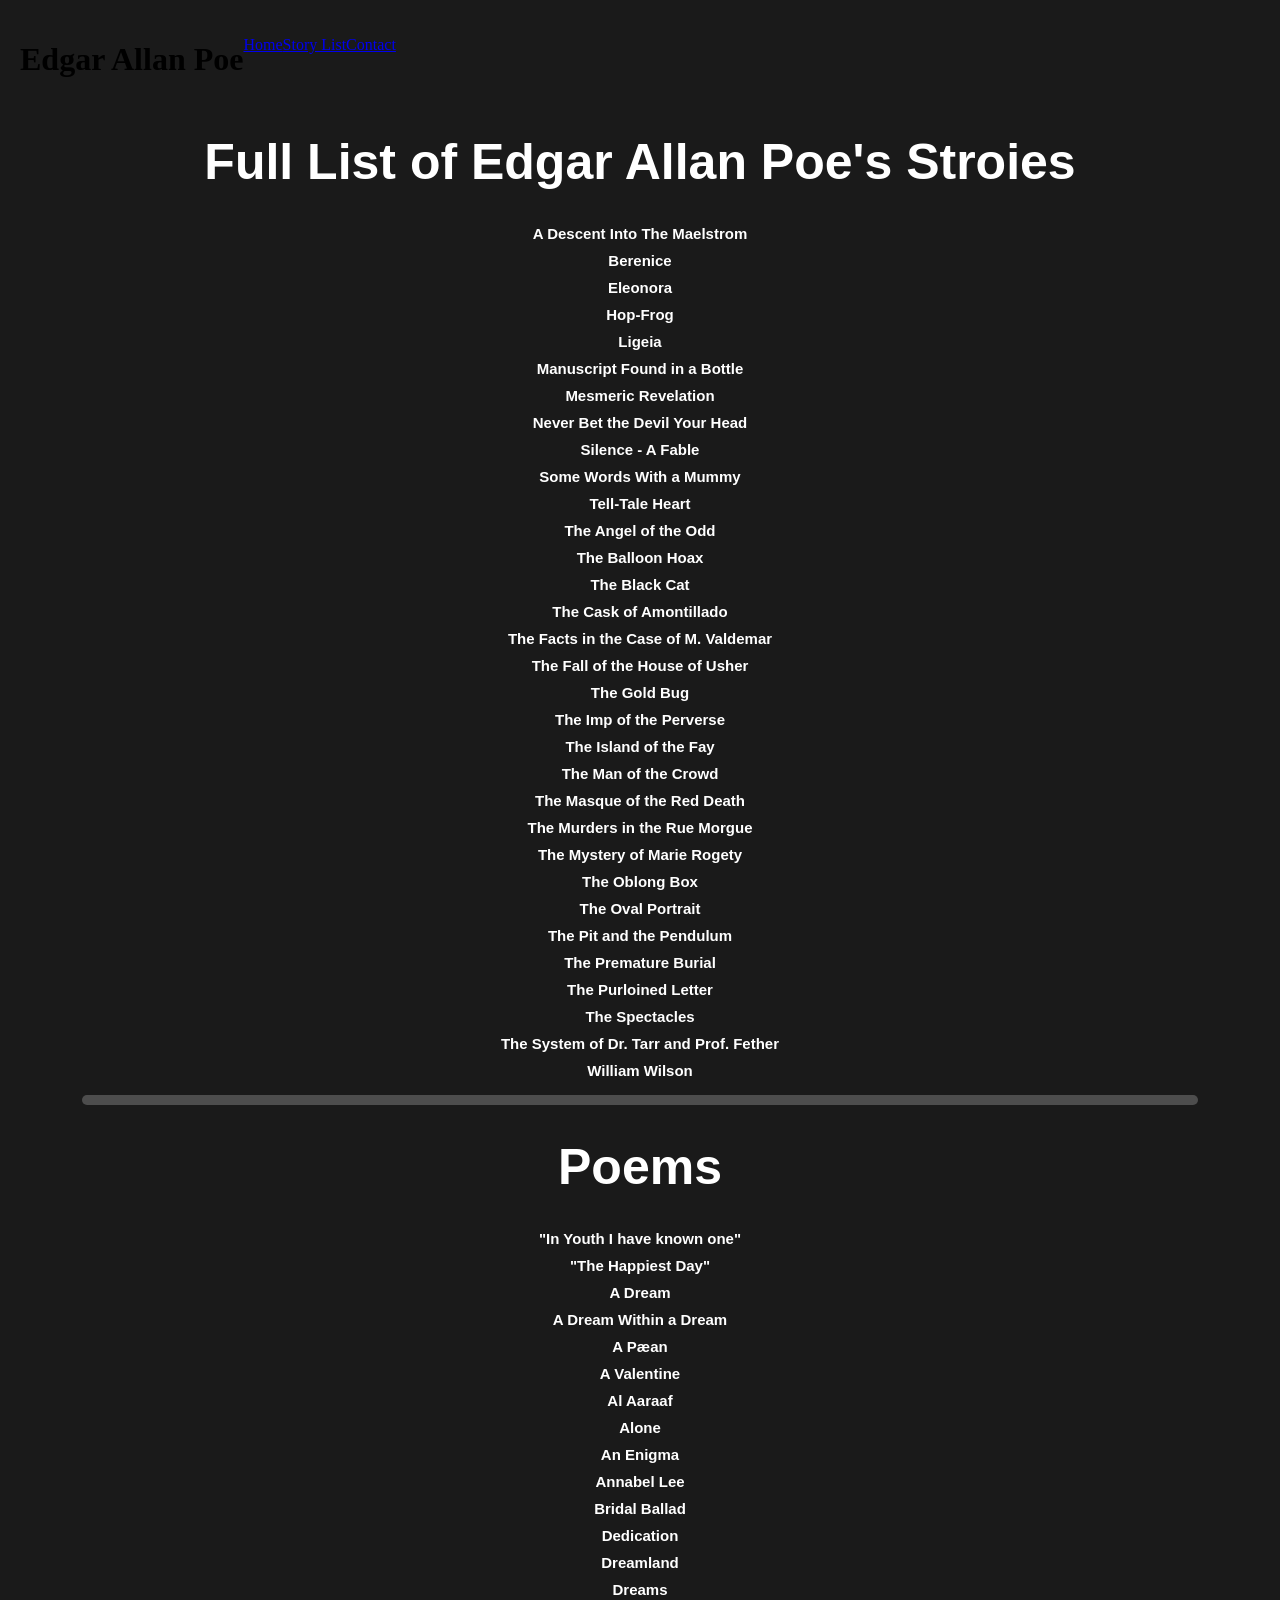
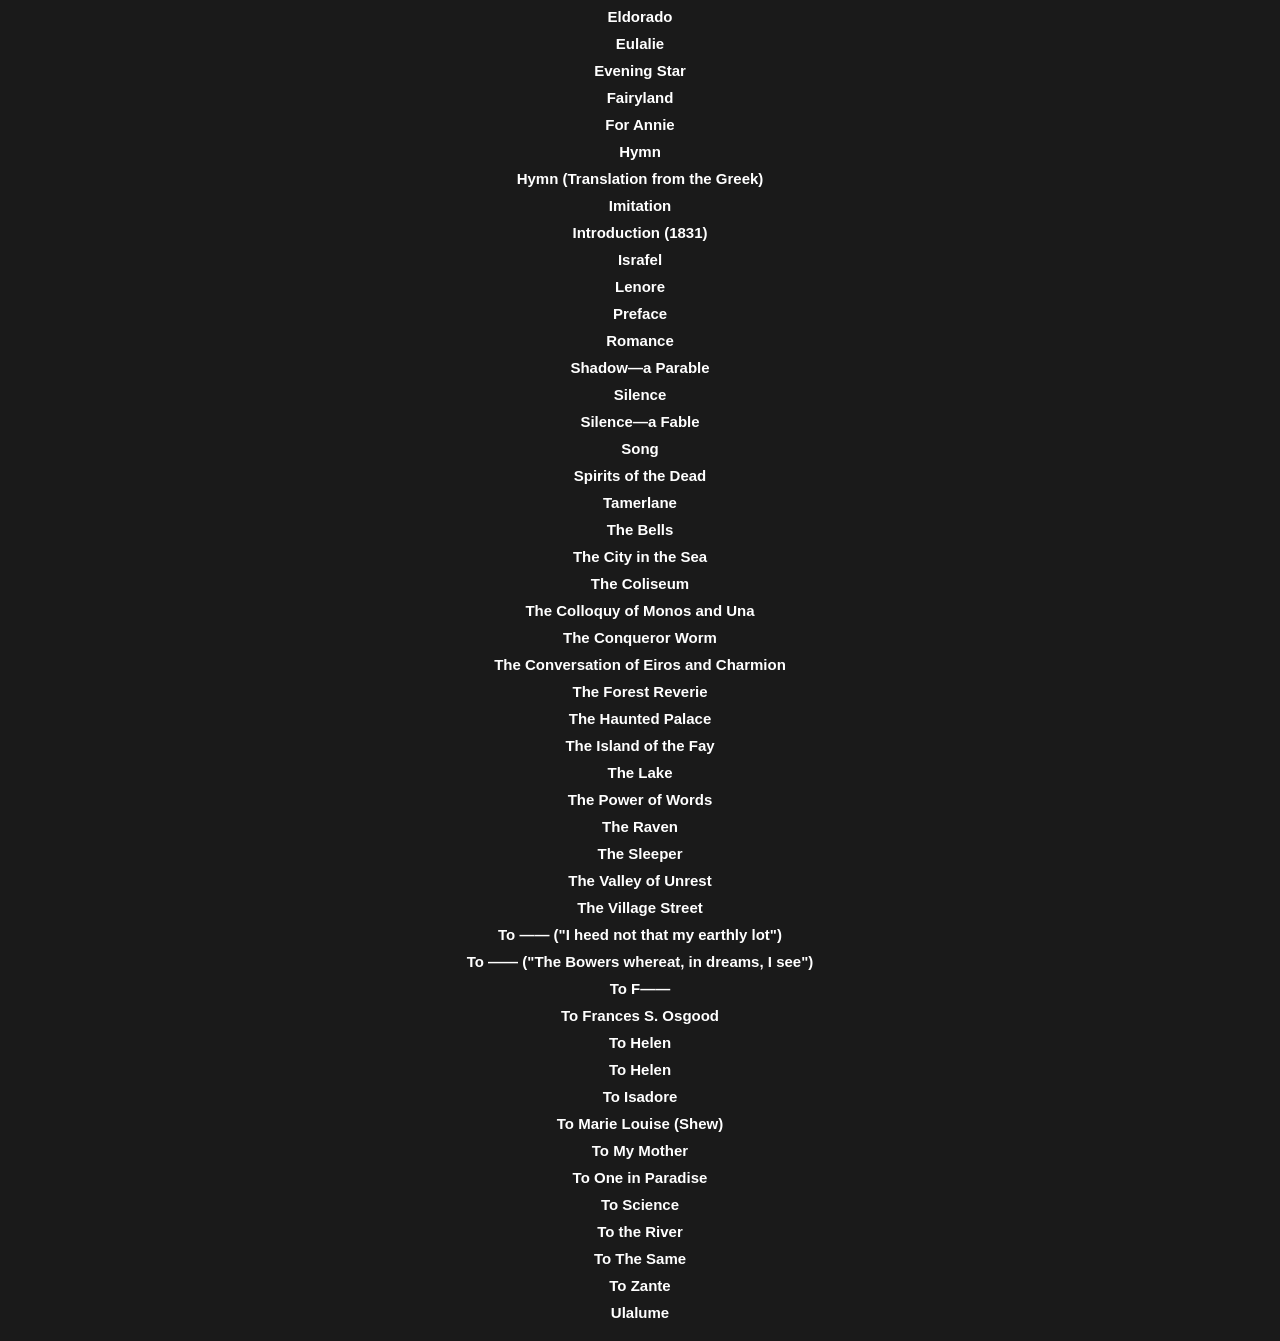
==== stories.html @ 2554495d "Add files via upload" ====
<!DOCTYPE html>
    <html lang="en">
        <head>
            <meta charset="UTF-8">
            <meta name="viewport" content="width=device-width, initial-scale=1.0">
            <title>Edgar Allan Poe - Stories</title>
            <link rel="icon" type="image" href="favicon.png"> <!--dont forget to give credit in footer-->
            <link rel="stylesheet" href="styles1.css">
        </head>
        <body>
            <header>
                <h1>Edgar Allan Poe</h1>
                <p><a href="index.html">Home</a></p>
                <p><a href="stories.html">Story List</a></p>
                <p><a href="contact.html">Contact</a></p>
            </header>

            <main>
                <h1 id="list1">Full List of Edgar Allan Poe's Stroies</h1>
                <ul>
                    <li>A Descent Into The Maelstrom</li>
                    <li>Berenice</li>
                    <li>Eleonora</li>
                    <li>Hop-Frog</li>
                    <li>Ligeia</li>
                    <li>Manuscript Found in a Bottle</li>
                    <li>Mesmeric Revelation</li>
                    <li>Never Bet the Devil Your Head</li>
                    <li>Silence - A Fable</li>
                    <li>Some Words With a Mummy</li>
                    <li>Tell-Tale Heart</li>
                    <li>The Angel of the Odd</li>
                    <li>The Balloon Hoax</li>
                    <li>The Black Cat</li>
                    <li>The Cask of Amontillado</li>
                    <li>The Facts in the Case of M. Valdemar</li>
                    <li>The Fall of the House of Usher</li>
                    <li>The Gold Bug</li>
                    <li>The Imp of the Perverse</li>
                    <li>The Island of the Fay</li>
                    <li>The Man of the Crowd</li>
                    <li>The Masque of the Red Death</li>
                    <li>The Murders in the Rue Morgue</li>
                    <li>The Mystery of Marie Rogety</li>
                    <li>The Oblong Box</li>
                    <li>The Oval Portrait</li>
                    <li>The Pit and the Pendulum</li>
                    <li>The Premature Burial</li>
                    <li>The Purloined Letter</li>
                    <li>The Spectacles</li>
                    <li>The System of Dr. Tarr and Prof. Fether</li>
                    <li>William Wilson</li>
                </ul>

                <hr>

                <h1 id="list2">Poems</h1>

                <div id="poems">
                    <ul>
                        <li>"In Youth I have known one"</li>
                        <li>"The Happiest Day"</li>
                        <li>A Dream</li>
                        <li>A Dream Within a Dream</li>
                        <li>A Pæan</li>
                        <li>A Valentine</li>
                        <li>Al Aaraaf</li>
                        <li>Alone</li>
                        <li>An Enigma</li>
                        <li>Annabel Lee</li>
                        <li>Bridal Ballad</li>
                        <li>Dedication</li>
                        <li>Dreamland</li>
                        <li>Dreams</li>
                        <li>Eldorado</li>
                        <li>Eulalie</li>
                        <li>Evening Star</li>
                        <li>Fairyland</li>
                        <li>For Annie</li>
                        <li>Hymn</li>
                        <li>Hymn (Translation from the Greek)</li>
                        <li>Imitation</li>
                        <li>Introduction (1831)</li>
                        <li>Israfel</li>
                        <li>Lenore</li>
                        <li>Preface</li>
                        <li>Romance</li>
                        <li>Shadow—a Parable</li>
                        <li>Silence</li>
                        <li>Silence—a Fable</li>
                        <li>Song</li>
                        <li>Spirits of the Dead</li>
                        <li>Tamerlane</li>
                        <li>The Bells</li>
                        <li>The City in the Sea</li>
                        <li>The Coliseum</li>
                        <li>The Colloquy of Monos and Una</li>
                        <li>The Conqueror Worm</li>
                        <li>The Conversation of Eiros and Charmion</li>
                        <li>The Forest Reverie</li>
                        <li>The Haunted Palace</li>
                        <li>The Island of the Fay</li>
                        <li>The Lake</li>
                        <li>The Power of Words</li>
                        <li>The Raven</li>
                        <li>The Sleeper</li>
                        <li>The Valley of Unrest</li>
                        <li>The Village Street</li>
                        <li>To —— ("I heed not that my earthly lot")</li>
                        <li>To —— ("The Bowers whereat, in dreams, I see")</li>
                        <li>To F——</li>
                        <li>To Frances S. Osgood</li>
                        <li>To Helen</li>
                        <li>To Helen</li>
                        <li>To Isadore</li>
                        <li>To Marie Louise (Shew)</li>
                        <li>To My Mother</li>
                        <li>To One in Paradise</li>
                        <li>To Science</li>
                        <li>To the River</li>
                        <li>To The Same</li>
                        <li>To Zante</li>
                        <li>Ulalume</li>
                    </ul>
                </div>
            </main>
    </body>
</html>
---- styles1.css ----
body{
    background-color: #1a1a1a;
    margin: 20px;
}

header{
    display: flex;
}

#list1, #list2{
    color:white;
    font-family:Tahoma, sans-serif;
    font-size: 50px;
    text-align: center;
}

li{
    list-style: none;
    color: white;
    font-family:Tahoma, sans-serif;
    font-size: 15px;
    font-weight:600;
    margin: 10px;
    text-align: center;
}

ul{
    padding-left: 0;
}

hr{
    height:10px;
    width: 90%;
    background-color:#4d4d4d;
    border: solid #4d4d4d 0;
    border-radius: 15px;
}
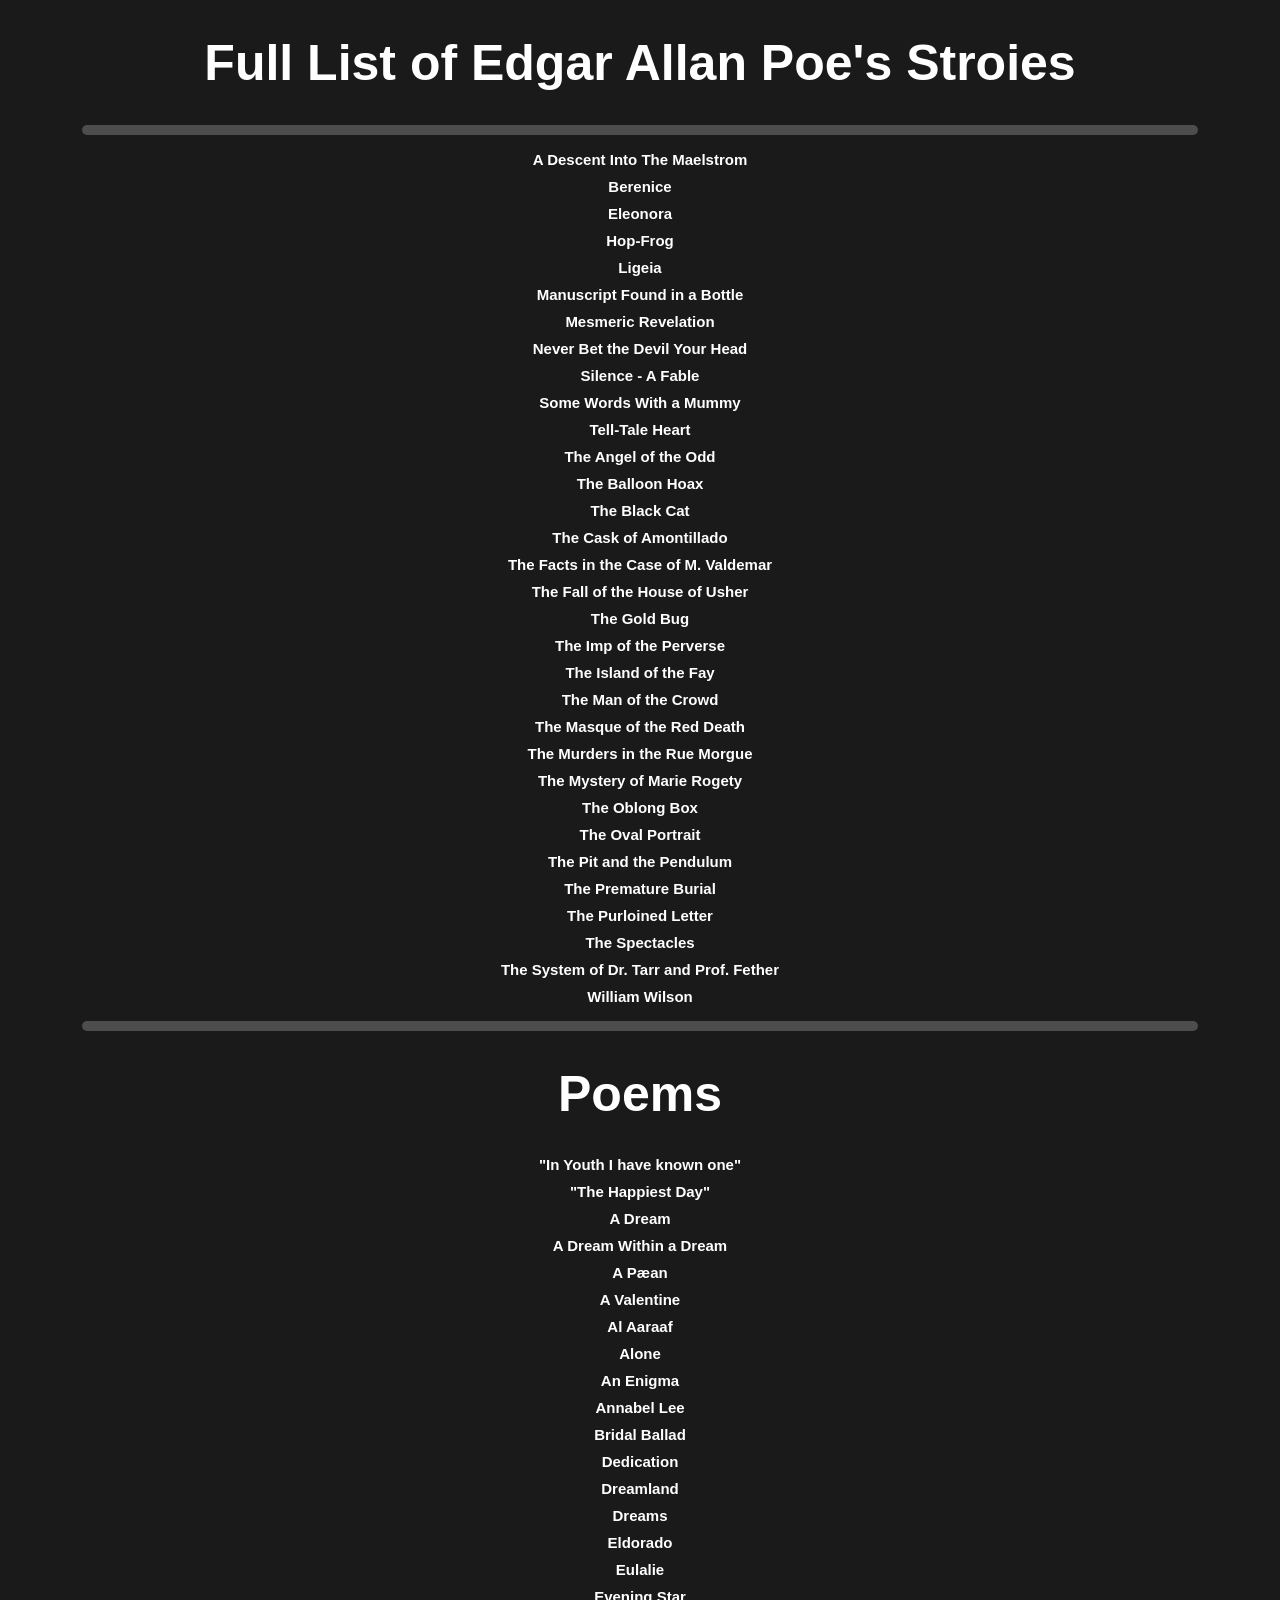
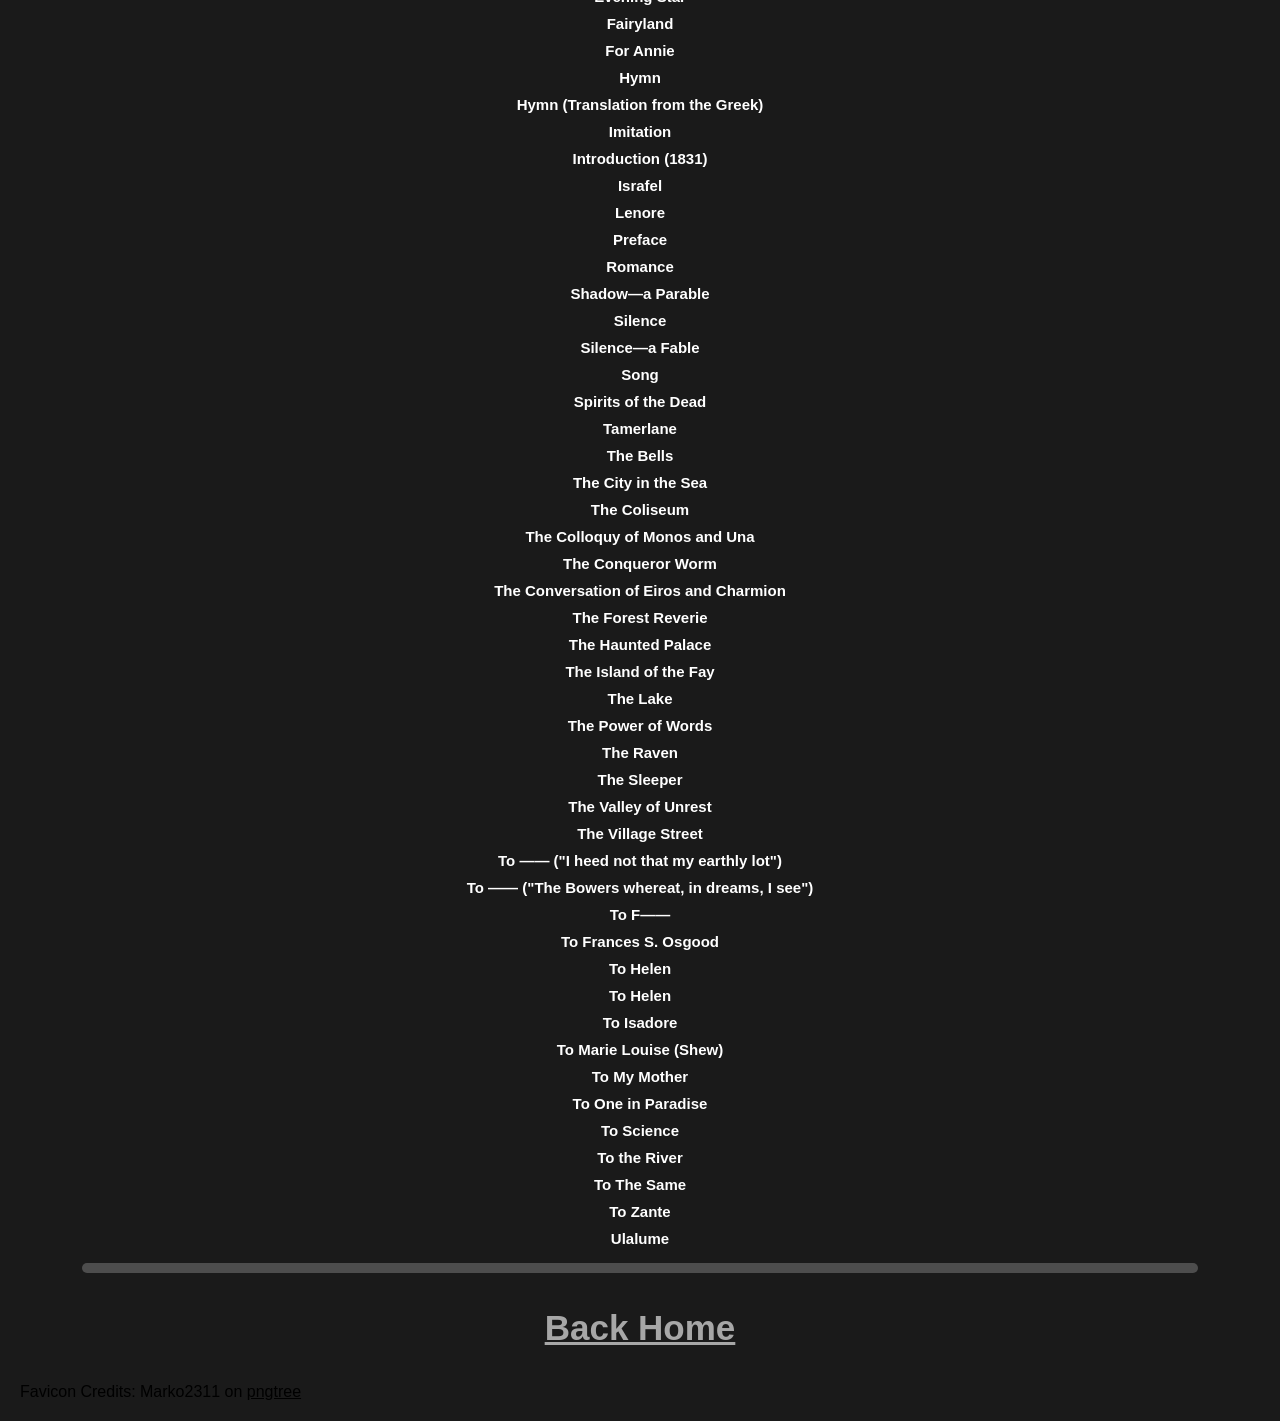
==== commit ab73e84e: "Add files via upload" ====
--- a/stories.html
+++ b/stories.html
@@ -8,15 +8,11 @@
             <link rel="stylesheet" href="styles1.css">
         </head>
         <body>
-            <header>
-                <h1>Edgar Allan Poe</h1>
-                <p><a href="index.html">Home</a></p>
-                <p><a href="stories.html">Story List</a></p>
-                <p><a href="contact.html">Contact</a></p>
-            </header>
-
             <main>
                 <h1 id="list1">Full List of Edgar Allan Poe's Stroies</h1>
+
+                <hr>
+                
                 <ul>
                     <li>A Descent Into The Maelstrom</li>
                     <li>Berenice</li>
@@ -123,6 +119,16 @@
                         <li>Ulalume</li>
                     </ul>
                 </div>
+
+                <hr>
+                
+                <h3><a href="index.html">Back Home</a></h3>
             </main>
+
+            <footer>
+                <div>
+                    <p>Favicon Credits: Marko2311 on <a href="https://pngtree.com/freepng/blue-eye-pupil_5326450.html" target="_blank" id="footer">pngtree</a></p>
+                </div>
+            </footer>
     </body>
 </html>
--- a/styles1.css
+++ b/styles1.css
@@ -1,6 +1,7 @@
 body{
     background-color: #1a1a1a;
     margin: 20px;
+    font-family:Tahoma, sans-serif;
 }
 
 header{
@@ -17,7 +18,6 @@
 li{
     list-style: none;
     color: white;
-    font-family:Tahoma, sans-serif;
     font-size: 15px;
     font-weight:600;
     margin: 10px;
@@ -35,3 +35,44 @@
     border: solid #4d4d4d 0;
     border-radius: 15px;
 }
+
+h3{
+    font-size:35px;
+    text-align:center;
+}
+
+a:link:not(#footer) {
+    color: #a7a7a7;
+    background-color: transparent;
+  }
+  
+a:visited:not(#footer) {
+    color: #ffffff;
+    background-color: transparent;
+  }
+  
+a:hover:not(#footer) {
+    color: #4d4d4d;
+    background-color: transparent;
+  }
+  
+a:active:not(#footer) {
+    color: #000000;
+    background-color: transparent;
+}
+
+a:link{
+    color:black;
+}
+
+a:visited{
+    color:gray;
+}
+
+a:hover{
+    color:white;
+}
+
+a:active{
+    color:black;
+}
